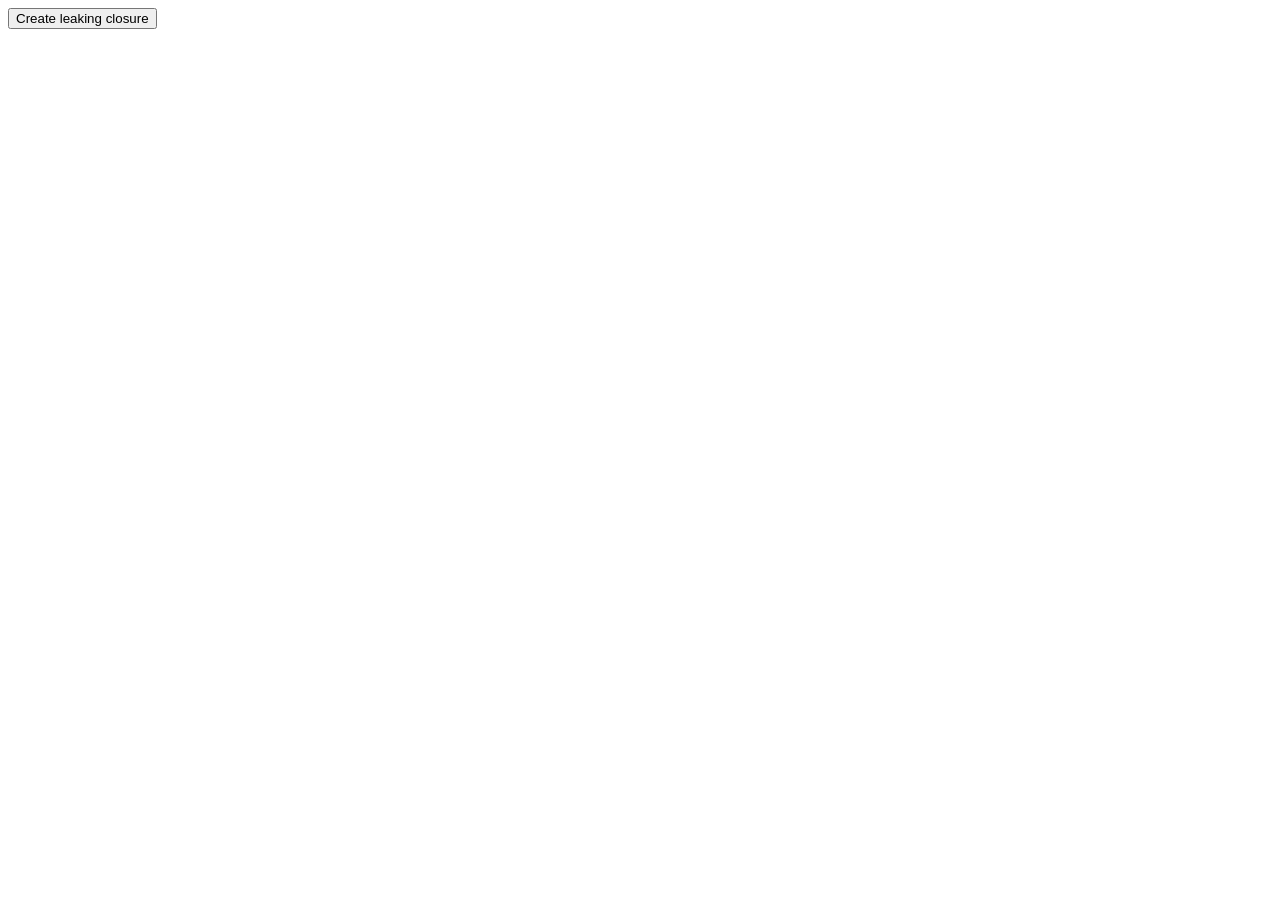
==== closure/index.html @ 6b97ff15 "Closure memory leaks" ====
<!DOCTYPE html>
<html>

<head>
    <script type="text/javascript" src="object.js"></script>
</head>

<body>
    <input type="button" value="Create leaking closure" onclick="createLeakingClosure()">
</body>

</html>
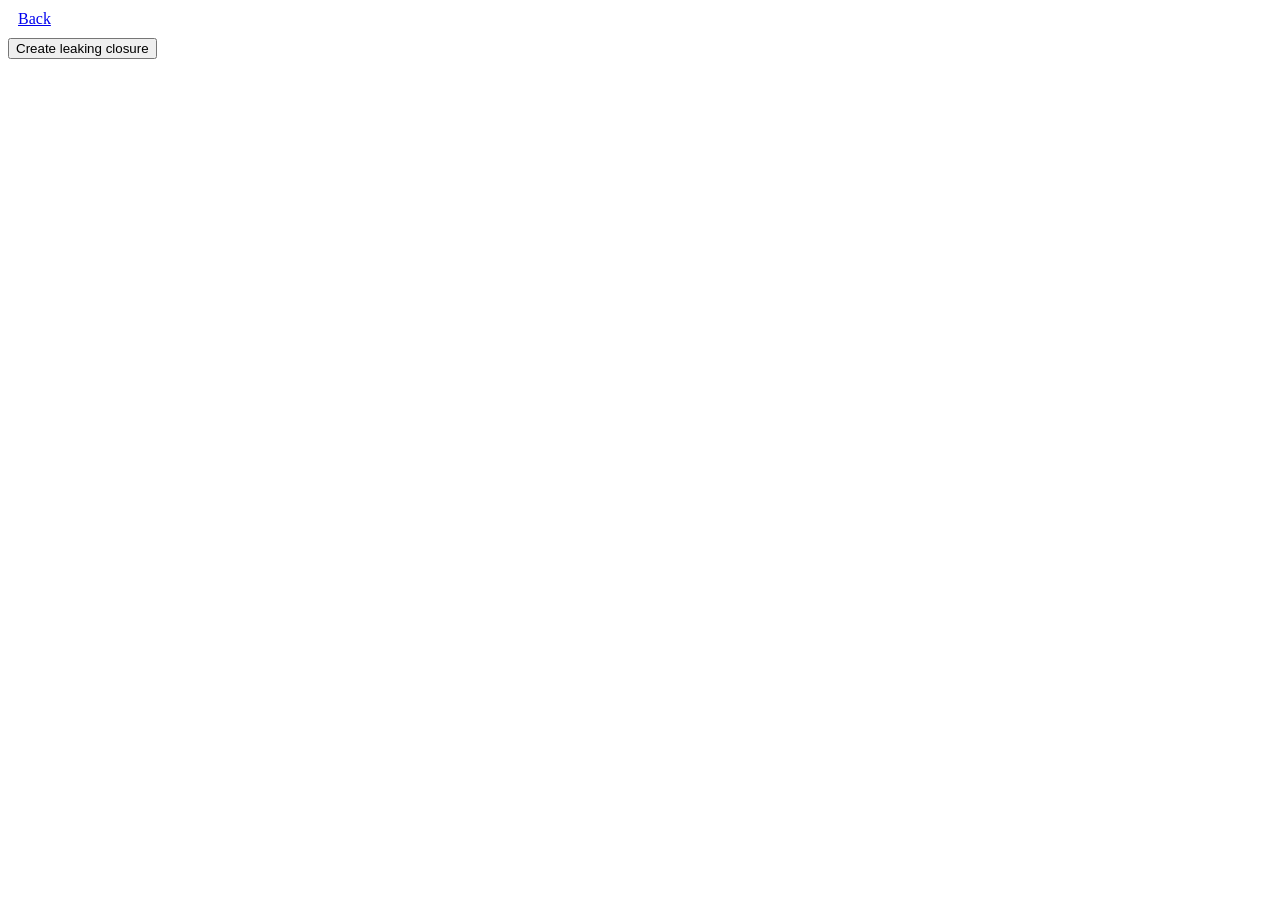
==== commit d4fa85f8: "Added global index.html and simple navigation" ====
--- a/closure/index.html
+++ b/closure/index.html
@@ -6,6 +6,8 @@
 </head>
 
 <body>
+    <div style="margin: 10px"><a href="../index.html">Back</a></div>
+
     <input type="button" value="Create leaking closure" onclick="createLeakingClosure()">
 </body>
 
